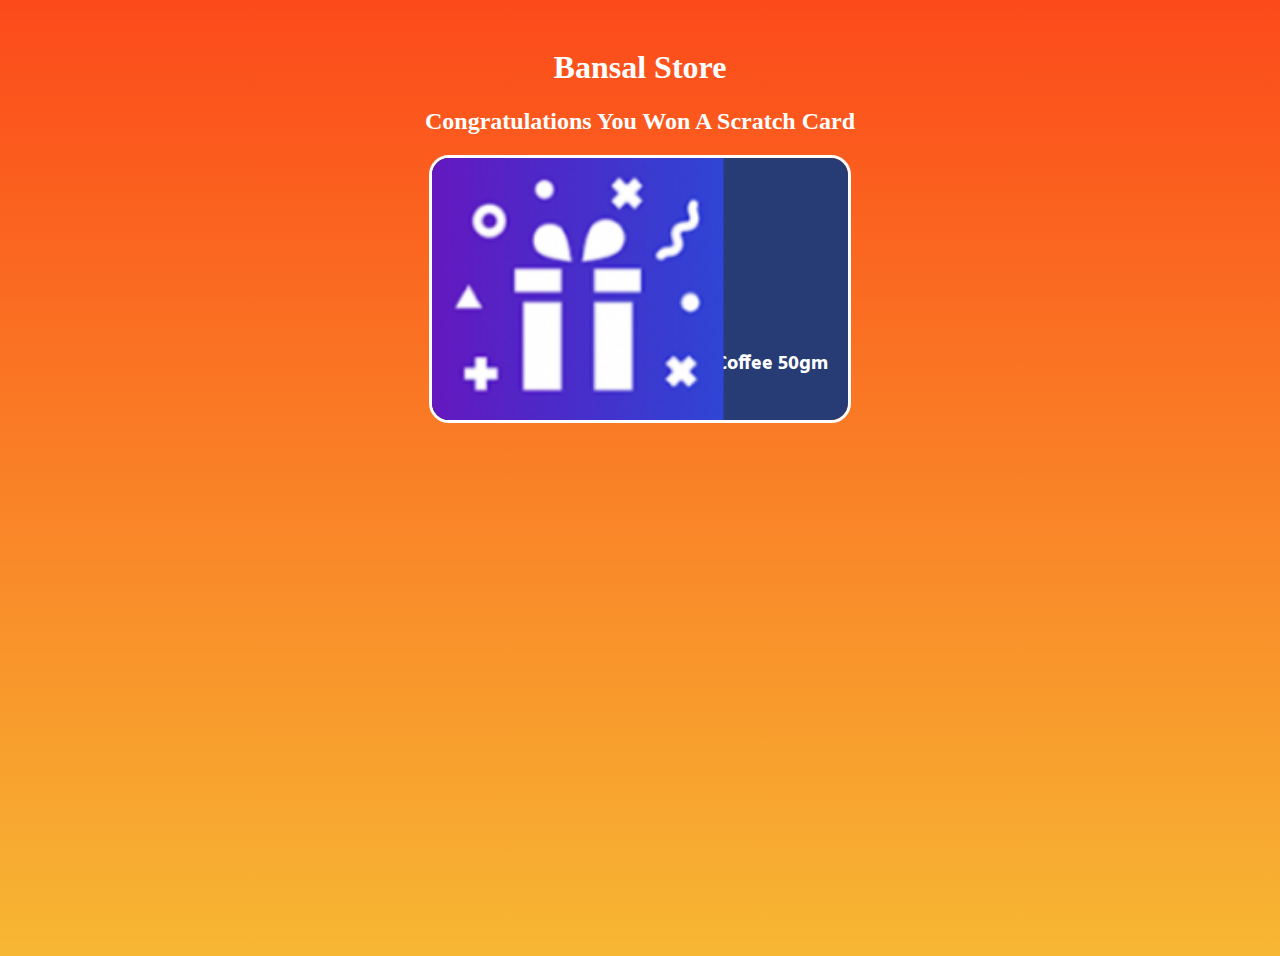
==== scratchAndWin.html @ 15652ddf "first commit" ====
<!--
https://github.com/andreruffert/scratchie.js
-->

<!DOCTYPE html>
<html lang="en">
  <head>
    <meta charset="UTF-8" />
    <meta name="viewport" content="width=device-width, initial-scale=1.0" />
    <link rel="preconnect" href="https://fonts.gstatic.com" />
    <link
      href="https://fonts.googleapis.com/css2?family=Hind:wght@300;400;500&display=swap"
      rel="stylesheet"
    />
    <link rel="stylesheet" href="css\scratchAndWin.css" />

    <title>Document</title>
  </head>
  <body>
    <canvas id="celebrate" class="active"></canvas>
    <div class="bansal-store">
      <h1>Bansal Store</h1>
    </div>
    <div class="congrats">
      <h2>Congratulations You Won A Scratch Card</h2>
    </div>

    <div class="master">
      <div class="coupon-container" id="js-container">
        <canvas class="canvas" id="js-canvas"> </canvas>
        <!-- <div class="prize">
          <img class="prize__img" src="coca-cola.jpg" alt="" srcset="" />
          <div class="prize__name">
            <h3>Coca Cola 700mL</h3>
          </div>
        </div> -->
      </div>
    </div>
  </body>
  <script src="script/scratchAndWin.js"></script>
</html>
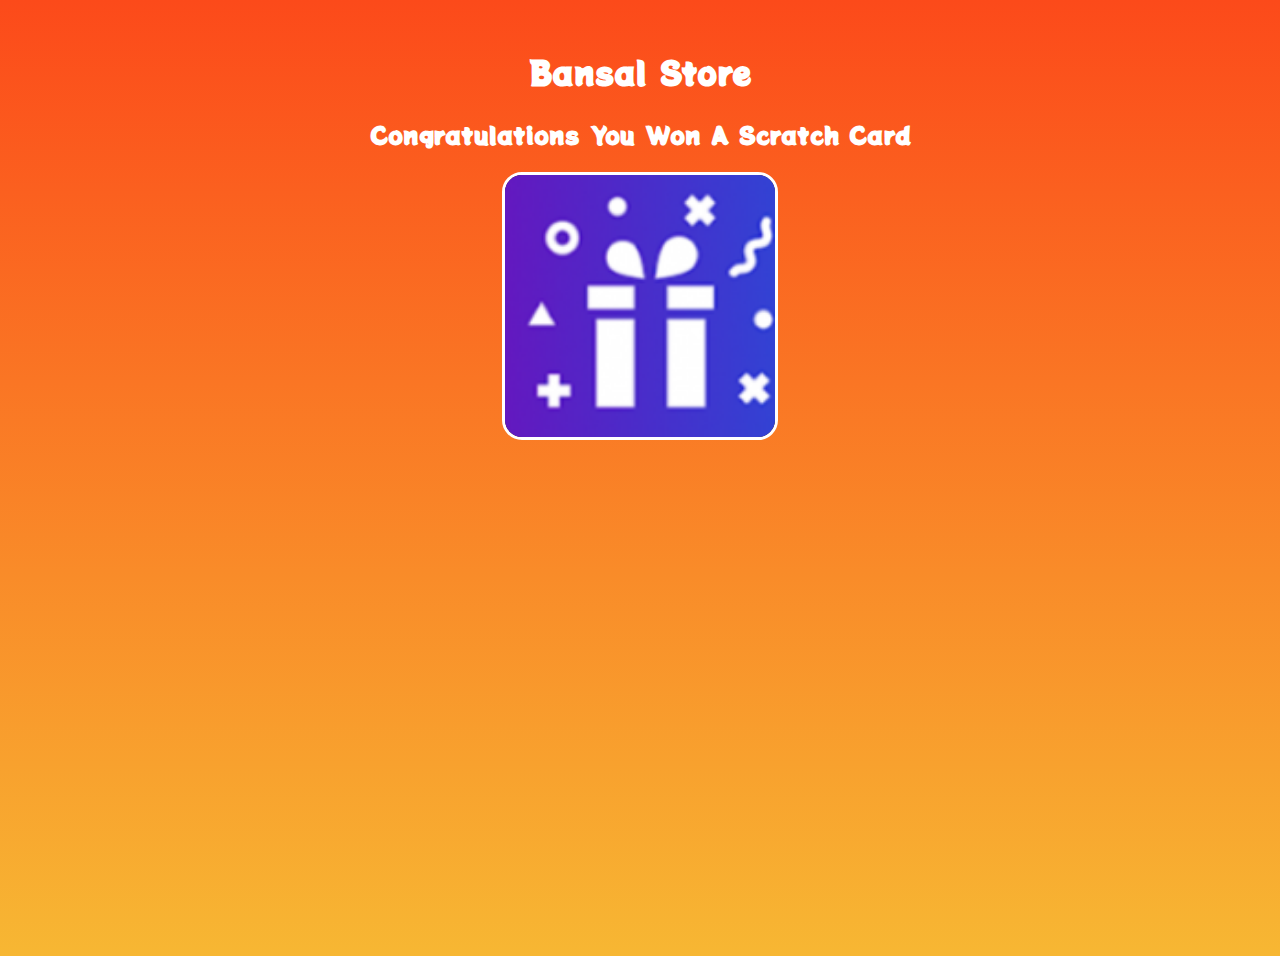
==== commit fee51202: "update" ====
--- a/scratchAndWin.html
+++ b/scratchAndWin.html
@@ -7,10 +7,21 @@
   <head>
     <meta charset="UTF-8" />
     <meta name="viewport" content="width=device-width, initial-scale=1.0" />
+    <link
+      href="https://fonts.googleapis.com/css2?family=Potta+One&display=swap"
+      rel="stylesheet"
+    />
+
     <link rel="preconnect" href="https://fonts.gstatic.com" />
     <link
       href="https://fonts.googleapis.com/css2?family=Hind:wght@300;400;500&display=swap"
       rel="stylesheet"
+    />
+    <link
+      rel="icon"
+      type="image/png"
+      sizes="32x32"
+      href="/img/home/brw-logo.png"
     />
     <link rel="stylesheet" href="css\scratchAndWin.css" />
 
